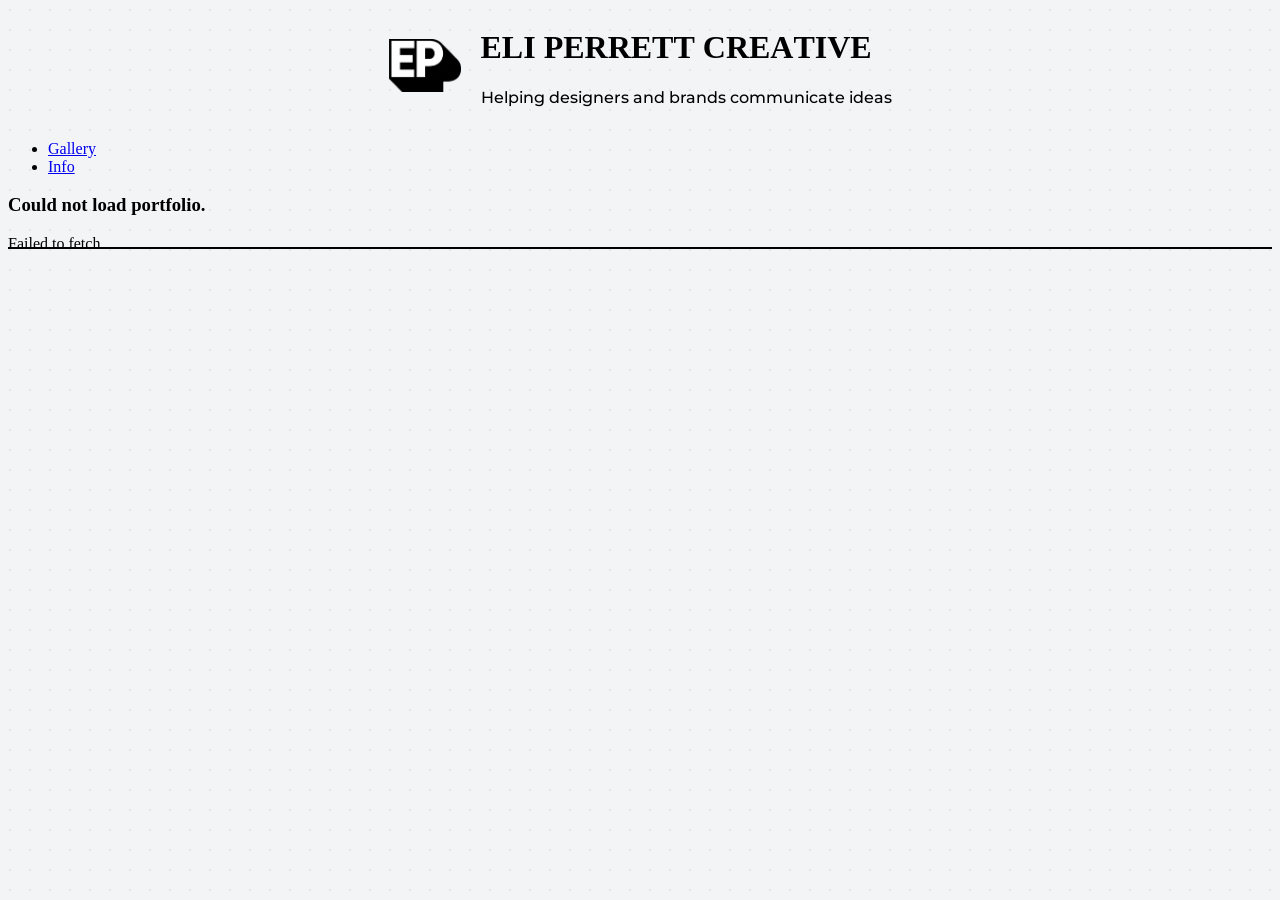
==== brand/index.html @ dff2d9a2 "Defer video loading and shorten the header sequence Videos ignore loading=lazy, so four portrait ite" ====
<!DOCTYPE html>
<html lang="en">
  <head>
    <meta charset="UTF-8" />
    <meta name="viewport" content="width=device-width, initial-scale=1.0" />
    <base href="/" />
    <title>Eli Perrett Creative | Brand Work</title>

    <!-- SEO & Metadata -->
    <meta name="description" content="Portfolio of Eli Perrett, a 3D visualization manager and creative technologist helping designers and brands communicate ideas." />
    <meta name="author" content="Eli Perrett" />
    <link rel="canonical" href="https://eliperrett.com/brand/" />

    <!-- Favicons -->
    <link rel="apple-touch-icon" sizes="180x180" href="assets/favicon/apple-touch-icon.png?v=20260717-logo">
    <link rel="icon" type="image/png" sizes="32x32" href="assets/favicon/favicon-32x32.png?v=20260717-logo">
    <link rel="icon" type="image/png" sizes="16x16" href="assets/favicon/favicon-16x16.png?v=20260717-logo">
    <link rel="shortcut icon" type="image/png" href="assets/favicon/favicon-32x32.png?v=20260717-logo">

    <!-- Open Graph / Facebook -->
    <meta property="og:type" content="website" />
    <meta property="og:url" content="https://eliperrett.com/brand/" />
    <meta property="og:title" content="Eli Perrett Creative" />
    <meta property="og:description" content="Portfolio of Eli Perrett, a 3D visualization manager and creative technologist helping designers and brands communicate ideas." />
    <meta property="og:image" content="https://eliperrett.com/link-preview.png?v=20260717-logo" />
    <meta property="og:image:width" content="2400" />
    <meta property="og:image:height" content="1260" />
    <meta property="og:image:alt" content="Eli Perrett Creative portfolio preview" />

    <!-- Twitter -->
    <meta property="twitter:card" content="summary_large_image" />
    <meta property="twitter:url" content="https://eliperrett.com/brand/" />
    <meta property="twitter:title" content="Eli Perrett Creative" />
    <meta property="twitter:description" content="Portfolio of Eli Perrett, a 3D visualization manager and creative technologist helping designers and brands communicate ideas." />
    <meta property="twitter:image" content="https://eliperrett.com/link-preview.png?v=20260717-logo" />
    <meta property="twitter:image:alt" content="Eli Perrett Creative portfolio preview" />
    
    <link rel="preconnect" href="https://fonts.googleapis.com">
    <link rel="preconnect" href="https://fonts.gstatic.com" crossorigin>
    <link href="https://fonts.googleapis.com/css2?family=Montserrat:wght@500;900&family=Roboto+Mono:wght@100..700&display=swap" rel="stylesheet">
    <script src="https://cdn.tailwindcss.com"></script>
    <script>
      tailwind.config = {
        theme: {
          extend: {
            fontFamily: {
              sans: ['Roboto Mono', 'monospace'],
              display: ['Montserrat', 'sans-serif'],
            },
            transitionDuration: {
              '700': '700ms',
            },
          },
        },
      }
    </script>
    <style>
      @keyframes fade-slide-up {
        from {
          opacity: 0;
          transform: translateY(20px);
        }
        to {
          opacity: 1;
          transform: translateY(0);
        }
      }
      .animate-letter-in {
        display: inline-block;
        opacity: 0;
        animation-name: fade-slide-up;
        animation-duration: 0.3s;
        animation-fill-mode: both;
        animation-timing-function: cubic-bezier(0.215, 0.61, 0.355, 1);
      }
      .animate-text-in {
        opacity: 0;
        animation-name: fade-slide-up;
        animation-duration: 0.3s;
        animation-fill-mode: both;
        animation-timing-function: cubic-bezier(0.215, 0.61, 0.355, 1);
      }
      @keyframes slide-in-from-left {
        from {
          opacity: 0;
          transform: translateX(-80px);
        }
        to {
          opacity: 1;
          transform: translateX(0);
        }
      }
      .animate-slide-in-left {
        opacity: 0;
        animation: slide-in-from-left 1.8s cubic-bezier(0.215, 0.61, 0.355, 1) forwards;
      }
      .header-lockup {
        display: flex;
        align-items: center;
        justify-content: center;
        gap: clamp(0.75rem, 2vw, 1.25rem);
      }
      .brand-logo {
        width: clamp(2.75rem, 6vw, 4.5rem);
        height: auto;
        flex: 0 0 auto;
        animation-delay: 60ms;
      }
      .header-text-lockup {
        display: inline-block;
      }
      .header-title {
        white-space: nowrap;
      }
      .header-tagline {
        display: block;
        width: 100%;
        font-family: 'Montserrat', sans-serif;
        font-size: clamp(0.65rem, 2.2vw, 1.02rem);
        font-weight: 500;
        line-height: 1.2;
        text-align: justify;
        text-align-last: justify;
        white-space: nowrap;
      }
      .masonry-item {
        opacity: 0;
        transform: translateY(30px) scale(0.95);
        transition: opacity 1s cubic-bezier(0.165, 0.84, 0.44, 1),
                    transform 0.4s ease-out;
        position: relative;
        background-color: #e5e7eb;
      }
      .masonry-item.is-visible {
        opacity: 1;
        transform: translateY(0) scale(1);
      }
      .item-content-wrapper {
        height: 100%;
        width: 100%;
        transition: transform 0.4s ease-out;
        will-change: transform;
        backface-visibility: hidden;
      }
      .video-item .item-content-wrapper {
        transition: none;
        transform: none;
        will-change: auto;
      }
      .video-item video {
        display: block;
        backface-visibility: hidden;
        transform: translateZ(0);
      }
      /* Hover effects only for non-touch devices, added via JS */
      .can-hover .masonry-item.is-visible:hover {
        z-index: 10;
      }
      .can-hover .masonry-item:not(.video-item):hover .item-content-wrapper {
        transform: scale(1.03);
      }
      .can-hover .group:hover .group-hover-overlay { opacity: 1; }
      .can-hover .group:hover .group-hover-title { opacity: 1; }
      body {
        background-color: #F3F4F6; /* Tailwind gray-100 */
        overflow-x: hidden;
        overflow-y: scroll;
      }
      body::before {
        content: '';
        position: fixed;
        inset: 0;
        background-image: radial-gradient(circle, rgba(0, 0, 0, 0.06) 1px, transparent 1px);
        background-size: 20px 20px;
        z-index: 0;
        pointer-events: none;
      }
      #root {
        position: relative;
        z-index: 1;
      }
      .nav-link::after {
        content: '';
        position: absolute;
        bottom: 4px; /* Position underline below text */
        left: 50%;
        transform: translateX(-50%);
        width: 0;
        height: 2px;
        background-color: black;
        transition: width 0.3s cubic-bezier(0.25, 0.46, 0.45, 0.94);
      }
      @media (min-width: 1024px) { /* lg breakpoint */
        .nav-link[aria-current="page"]::after,
        .can-hover .nav-link:hover::after {
          width: 100%;
        }
      }
      .hidden {
        display: none;
      }
      @keyframes fade-in {
        from { opacity: 0; }
        to { opacity: 1; }
      }
      .animate-fade-in { animation: fade-in 0.5s ease-out forwards; }
      .balanced-text {
        text-wrap: balance;
      }
      .pretty-text {
        text-wrap: pretty;
      }
      /* Flip Card Animation */
      .flip-container {
        perspective: 1000px;
      }
      .flipper {
        position: relative;
        transform-style: preserve-3d;
        transition: transform 0.6s cubic-bezier(0.25, 1, 0.5, 1);
      }
      .can-hover .flip-container:hover .flipper {
        transform: rotateY(180deg);
      }
      .front, .back {
        position: absolute;
        width: 100%;
        height: 100%;
        backface-visibility: hidden;
      }
      .back {
        transform: rotateY(180deg);
      }
      @keyframes auto-flip-once {
        0% { transform: rotateY(0deg); }
        40% { transform: rotateY(180deg); }
        60% { transform: rotateY(180deg); }
        100% { transform: rotateY(0deg); }
      }
      .animate-flip-once {
        animation: auto-flip-once 1.5s cubic-bezier(0.455, 0.03, 0.515, 0.955);
      }
      /* Fix for initial animation jitter on hover */
      #about-section a[target="_blank"],
      #back-to-top-container svg,
      #copy-icon-container {
        transform: translateZ(0);
        -webkit-transform: translateZ(0); /* For older Safari */
      }
      /* Respect a reduced-motion preference: render the finished state, skip the sequence */
      @media (prefers-reduced-motion: reduce) {
        .animate-letter-in,
        .animate-text-in,
        .animate-slide-in-left,
        .animate-fade-in,
        .animate-flip-once {
          animation: none !important;
          opacity: 1 !important;
          transform: none !important;
        }
        .masonry-item {
          opacity: 1 !important;
          transform: none !important;
          transition: none !important;
        }
        .item-content-wrapper,
        .flipper {
          transition: none !important;
        }
        html {
          scroll-behavior: auto !important;
        }
      }
      /* Mobile-specific modal navigation */
      @media (max-width: 1023px) {
        #modal-nav-container {
          position: fixed;
          bottom: 1.5rem;
          left: 50%;
          transform: translateX(-50%);
          margin-top: 0;
        }
      }
    </style>
    <script type="text/javascript">
    (function(c,l,a,r,i,t,y){
        c[a]=c[a]||function(){(c[a].q=c[a].q||[]).push(arguments)};
        t=l.createElement(r);t.async=1;t.src="https://www.clarity.ms/tag/"+i;
        y=l.getElementsByTagName(r)[0];y.parentNode.insertBefore(t,y);
    })(window, document, "clarity", "script", "u947d6qvgv");
</script>
</head>
  <body class="text-gray-700">
    <div id="root" class="container mx-auto px-4 sm:px-6 lg:px-8 py-8">
      <header class="flex flex-col md:flex-row md:justify-between md:items-center text-center md:text-left mb-12 sm:mb-16">
        <div class="flex flex-col items-center md:items-start">
          <div class="header-lockup">
            <img src="assets/eli-logo-20260717.png" alt="" class="brand-logo animate-text-in" aria-hidden="true">
            <div class="header-text-lockup">
              <div class="flex items-center justify-center md:justify-start mb-1">
              <h1 id="animated-header" class="header-title font-display text-2xl sm:text-3xl md:text-2xl lg:text-4xl font-black text-black">
                <span class="tracking-wider">
                  ELI
                </span>
                <span>&nbsp;</span>
                <span class="tracking-wider">
                  PERRETT
                </span>
                <span>&nbsp;</span>
                <span class="tracking-wider font-light text-gray-600">
                  CREATIVE
                </span>
              </h1>
              </div>
              <p
                class="header-tagline text-gray-600 animate-text-in"
                style="animation-delay: 380ms"
              >
                Helping designers and brands communicate ideas
              </p>
            </div>
          </div>
        </div>
        <nav class="mt-8 md:mt-0 md:mr-8 lg:mr-12">
          <ul class="flex items-center justify-center space-x-2 sm:space-x-4">
            <li>
              <a href="#" data-section="work-section" aria-current="page" class="nav-link relative font-sans text-lg tracking-wide transition-colors duration-200 px-4 py-2 rounded-lg bg-gray-800 text-white md:bg-transparent md:text-gray-800 md:hover:text-black md:px-3 md:py-2 md:rounded-none">
                Gallery
              </a>
            </li>
             <li>
              <a href="#" data-section="about-section" class="nav-link relative font-sans text-lg tracking-wide transition-colors duration-200 px-4 py-2 rounded-lg bg-gray-200 text-gray-700 md:bg-transparent md:text-gray-800 md:hover:text-black md:px-3 md:py-2 md:rounded-none">
                Info
              </a>
            </li>
          </ul>
        </nav>
      </header>

      <main>
        <section id="work-section" class="content-section animate-fade-in">
            <div id="loader" class="flex justify-center items-center py-24 text-center">
                <div>
                    <svg class="animate-spin mx-auto h-10 w-10 text-gray-500" xmlns="http://www.w3.org/2000/svg" fill="none" viewBox="0 0 24 24">
                        <circle class="opacity-25" cx="12" cy="12" r="10" stroke="currentColor" stroke-width="4"></circle>
                        <path class="opacity-75" fill="currentColor" d="M4 12a8 8 0 018-8V0C5.373 0 0 5.373 0 12h4zm2 5.291A7.962 7.962 0 014 12H0c0 3.042 1.135 5.824 3 7.938l3-2.647z"></path>
                    </svg>
                    <p class="mt-4 text-lg text-gray-600">Loading portfolio...</p>
                </div>
            </div>
            <div id="portfolio-grid" class="hidden grid grid-cols-2 md:grid-cols-3 lg:grid-cols-4 gap-4 sm:gap-6">
                <!-- Renders will be dynamically inserted here via JS into column divs -->
            </div>
             <div id="back-to-top-container" class="hidden text-center my-16 sm:my-24">
                <a href="#root" class="group inline-flex flex-col items-center text-sm font-medium uppercase text-gray-500 tracking-[0.4em] hover:text-gray-800 transition-colors duration-300">
                    <svg xmlns="http://www.w3.org/2000/svg" class="h-8 w-8 mb-4 text-gray-400 group-hover:text-gray-600 transition-colors duration-300 transform group-hover:-translate-y-1" fill="none" viewBox="0 0 24 24" stroke="currentColor" stroke-width="1.5">
                        <path stroke-linecap="round" stroke-linejoin="round" d="M12 19.5v-15m0 0l-6.75 6.75M12 4.5l6.75 6.75" />
                    </svg>
                    Back to Top
                </a>
            </div>
        </section>

        <section id="about-section" class="content-section hidden py-16 sm:py-24 animate-fade-in">
            <div class="max-w-7xl mx-auto">
                <div class="flex flex-col md:flex-row items-center gap-12 lg:gap-16">
                    <!-- Left Column: Image -->
                    <div class="flex-shrink-0 w-full md:w-auto">
                        <div class="flip-container w-80 h-80 sm:w-96 sm:h-96 md:w-[448px] md:h-[448px] mx-auto md:mx-0">
                            <div class="flipper w-full h-full">
                                <div class="front w-full h-full">
                                    <img src="https://raw.githubusercontent.com/eperrett11/Media/main/media/Eli_Headshot1.png" alt="Eli Perrett Headshot" class="w-full h-full object-contain">
                                </div>
                                <div class="back w-full h-full">
                                    <img src="https://raw.githubusercontent.com/eperrett11/Media/main/media/Eli_Headshot2.png" alt="Eli Perrett Headshot (alternate)" class="w-full h-full object-contain">
                                </div>
                            </div>
                        </div>
                    </div>
        
                    <!-- Right Column: Text -->
                    <div class="text-center md:text-left md:max-w-2xl">
                        <h2 class="text-3xl sm:text-4xl font-bold text-gray-900 mb-6 tracking-tight">
                            Hi, I'm Eli
                        </h2>
                        <p class="text-lg text-gray-600 mb-6 leading-relaxed pretty-text">
                            I’m a 3D Visualization Manager and creative technologist who enjoys finding new ways to bring designs to life through rendering, animation, interactive experiences, and generative&nbsp;AI.
                        </p>
                        <p class="text-lg text-gray-600 mb-6 leading-relaxed pretty-text">
                            Over the years, I’ve worked on a wide mix of projects, including large urban developments, real estate marketing campaigns, brand activations, resort masterplans, bespoke interiors, product visualization, and the occasional favor for a&nbsp;friend.
                        </p>
                        <p class="text-lg text-gray-600 mb-6 leading-relaxed pretty-text">
                            When I’m not at my desk, I’m usually outside skiing, cycling, surfing, or looking for the next&nbsp;adventure.
                        </p>
                    </div>
                </div>
                
                <div class="mt-24 sm:mt-32 text-center">
                    <h2 class="text-3xl sm:text-4xl font-bold text-gray-900 mb-4 tracking-tight">
                        Thanks for stopping by
                    </h2>
                    <p class="text-lg text-gray-600 mb-8 max-w-2xl mx-auto balanced-text">
                        Have a project in mind or just want to say hello?
                    </p>
                    <div class="mt-4">
                        <button id="copy-email-btn" class="group relative inline-flex items-center gap-x-3 bg-transparent text-gray-900 font-bold py-3 px-8 rounded-xl border-2 border-gray-900 hover:bg-gray-900 hover:text-white focus:outline-none transition-all duration-300 text-lg">
                            <span id="email-text" class="font-sans">eperrett11@gmail.com</span>
                            <span id="copy-icon-container" class="transition-transform duration-300 group-hover:rotate-[-12deg]">
                                <svg xmlns="http://www.w3.org/2000/svg" class="h-6 w-6" viewBox="0 0 256 256" fill="currentColor">
                                    <path d="M216,32H88a8,8,0,0,0-8,8V80H40a8,8,0,0,0-8,8V216a8,8,0,0,0,8,8H168a8,8,0,0,0,8,8V176h40a8,8,0,0,0,8-8V40A8,8,0,0,0,216,32ZM160,208H48V96H160Zm48-48H176V88a8,8,0,0,0-8-8H96V48H208Z"></path>
                                </svg>
                            </span>
                            <span id="check-icon-container" class="hidden">
                                <svg xmlns="http://www.w3.org/2000/svg" class="h-6 w-6 text-green-400" viewBox="0 0 256 256" fill="currentColor">
                                    <path d="M229.66,77.66l-128,128a8,8,0,0,1-11.32,0l-56-56a8,8,0,0,1,11.32-11.32L96,188.69,218.34,66.34a8,8,0,0,1,11.32,11.32Z"></path>
                                </svg>
                            </span>
                        </button>
                    </div>

                    <div class="flex justify-center items-center space-x-6 mt-8">
                        <a href="https://www.linkedin.com/in/eli-perrett" target="_blank" rel="noopener noreferrer" class="text-gray-500 hover:text-gray-900 transform hover:scale-110 transition-all duration-300" aria-label="LinkedIn Profile">
                           <svg xmlns="http://www.w3.org/2000/svg" class="h-8 w-8" viewBox="0 0 24 24" fill="currentColor">
                               <path d="M19 0h-14c-2.761 0-5 2.239-5 5v14c0 2.761 2.239 5 5 5h14c2.762 0 5-2.239 5-5v-14c0-2.761-2.238-5-5-5zm-11 19h-3v-11h3v11zm-1.5-12.268c-.966 0-1.75-.79-1.75-1.764s.784-1.764 1.75-1.764 1.75.79 1.75 1.764-.783 1.764-1.75 1.764zm13.5 12.268h-3v-5.604c0-3.368-4-3.113-4 0v5.604h-3v-11h3v1.765c1.396-2.586 7-2.777 7 2.476v6.759z"/>
                           </svg>
                        </a>
                        <a href="https://www.instagram.com/eperrett" target="_blank" rel="noopener noreferrer" class="text-gray-500 hover:text-gray-900 transform hover:scale-110 transition-all duration-300" aria-label="Instagram Profile">
                           <svg xmlns="http://www.w3.org/2000/svg" class="h-8 w-8" viewBox="0 0 24 24" fill="currentColor">
                               <path d="M12 2.163c3.204 0 3.584.012 4.85.07 3.252.148 4.771 1.691 4.919 4.919.058 1.265.069 1.645.069 4.849 0 3.205-.012 3.584-.069 4.849-.149 3.225-1.664 4.771-4.919 4.919-1.266.058-1.644.07-4.85.07-3.204 0-3.584-.012-4.849-.07-3.26-.149-4.771-1.699-4.919-4.92-.058-1.265-.07-1.644-.07-4.849 0 3.204.013-3.583.07-4.849.149-3.227 1.664-4.771 4.919-4.919 1.266-.057 1.645-.069 4.849-.069zm0-2.163c-3.259 0-3.667.014-4.947.072-4.358.2-6.78 2.618-6.98 6.98-.059 1.281-.073 1.689-.073 4.948 0 3.259.014 3.668.072 4.948.2 4.358 2.618 6.78 6.98 6.98 1.281.058 1.689.072 4.948.072 3.259 0 3.668-.014 4.948-.072 4.354-.2 6.782-2.618 6.979-6.98.059-1.28.073-1.689.073-4.948 0-3.259-.014-3.667-.072-4.947-.196-4.354-2.617-6.78-6.979-6.98-1.281-.059-1.69-.073-4.949-.073zm0 5.838c-3.403 0-6.162 2.759-6.162 6.162s2.759 6.162 6.162 6.162 6.162-2.759 6.162-6.162-2.759-6.162-6.162-6.162zm0 10.162c-2.209 0-4-1.79-4-4s1.791-4 4-4 4 1.79 4 4-1.791 4-4 4zm6.406-11.845c-.796 0-1.441.645-1.441 1.44s.645 1.44 1.441 1.44 1.441-.645 1.441-1.44-.645-1.44-1.441-1.44z"/>
                            </svg>
                        </a>
                    </div>

                </div>
            </div>
        </section>

      </main>

    </div>

    <div id="modal" class="hidden fixed inset-0 bg-black lg:bg-opacity-90 flex flex-col items-center justify-center z-50 p-4" role="dialog" aria-modal="true" aria-label="Media viewer">
        <div id="modal-content" class="flex flex-col items-center w-fit max-w-[80vw]">
            <!-- Image will be inserted here -->
        </div>

        <div id="modal-nav-container" class="flex items-center justify-center mt-4 space-x-8">
            <button id="modal-prev" class="text-white bg-black bg-opacity-30 rounded-full p-2 hover:bg-opacity-50 transition-all z-20" aria-label="Previous media">
                 <svg xmlns="http://www.w3.org/2000/svg" class="h-8 w-8" fill="none" viewBox="0 0 24 24" stroke="currentColor" stroke-width="2">
                    <path stroke-linecap="round" stroke-linejoin="round" d="M15 19l-7-7 7-7"></path>
                </svg>
            </button>
            <button id="modal-next" class="text-white bg-black bg-opacity-30 rounded-full p-2 hover:bg-opacity-50 transition-all z-20" aria-label="Next media">
                <svg xmlns="http://www.w3.org/2000/svg" class="h-8 w-8" fill="none" viewBox="0 0 24 24" stroke="currentColor" stroke-width="2">
                    <path stroke-linecap="round" stroke-linejoin="round" d="M9 5l7 7-7 7"></path>
                </svg>
            </button>
        </div>
      
        <button id="modal-close" class="absolute top-4 sm:top-6 right-4 sm:right-6 text-white bg-black bg-opacity-30 rounded-full p-2 hover:bg-opacity-50 transition-colors z-20" aria-label="Close">
            <svg xmlns="http://www.w3.org/2000/svg" class="h-6 w-6" fill="none" viewBox="0 0 24 24" stroke="currentColor" stroke-width="2">
                <path stroke-linecap="round" stroke-linejoin="round" d="M6 18L18 6M6 6l12 12"></path>
            </svg>
        </button>
    </div>

    <script>
      document.addEventListener('DOMContentLoaded', () => {
        // --- Portfolio Specific --- (Variables needed by other functions)
        let portfolioItems = [];
        let currentModalIndex = -1;
        let savedScrollY = 0;
        const isTouchDevice = 'ontouchstart' in window || navigator.maxTouchPoints > 0;
        if (!isTouchDevice) {
            document.body.classList.add('can-hover');
        }

        // --- EDIT DESCRIPTIONS HERE ---
        const PORTFOLIO_DESCRIPTIONS = {
          'render-1': 'This is a description for Render 1. You can add details about the software used, the concept, etc.',
          'project-x-view-2': 'A detailed look at the second view of Project X, focusing on material and lighting.',
        };
        
        let mediaFetched = false;

        // --- Back to Top Button ---
        const backToTopContainer = document.getElementById('back-to-top-container');
        let handleScroll = () => {}; // Declare here to be available for nav handler
        if (backToTopContainer) {
            const backToTopBtn = backToTopContainer.querySelector('a');

            handleScroll = () => {
                const workSection = document.getElementById('work-section');
                const isWorkVisible = workSection && !workSection.classList.contains('hidden');
                const hasScrolledEnough = window.scrollY > window.innerHeight * 0.75;
                const hasContent = portfolioItems && portfolioItems.length > 0;

                if (isWorkVisible && hasScrolledEnough && hasContent) {
                    backToTopContainer.classList.remove('hidden');
                    backToTopContainer.classList.add('animate-fade-in');
                } else {
                    backToTopContainer.classList.add('hidden');
                    backToTopContainer.classList.remove('animate-fade-in');
                }
            };
            
            window.addEventListener('scroll', handleScroll, { passive: true });

            backToTopBtn.addEventListener('click', (e) => {
                e.preventDefault();
                window.scrollTo({ top: 0, behavior: 'smooth' });
            });
        }
        
        // --- Navigation ---
        const navLinks = document.querySelectorAll('nav a');
        const contentSections = document.querySelectorAll('.content-section');

        navLinks.forEach(link => {
            link.addEventListener('click', (e) => {
                e.preventDefault();
                const clickedLink = e.currentTarget;
                const targetId = clickedLink.dataset.section;

                if (clickedLink.getAttribute('aria-current') === 'page') {
                    return;
                }

                navLinks.forEach(navLink => {
                    navLink.removeAttribute('aria-current');
                    navLink.classList.remove('bg-gray-800', 'text-white');
                    navLink.classList.add('bg-gray-200', 'text-gray-700');
                });
                clickedLink.setAttribute('aria-current', 'page');
                clickedLink.classList.remove('bg-gray-200', 'text-gray-700');
                clickedLink.classList.add('bg-gray-800', 'text-white');
                
                contentSections.forEach(section => {
                    if (section.id === targetId) {
                        section.classList.remove('hidden');
                    } else {
                        section.classList.add('hidden');
                    }
                });
                
                if (targetId === 'about-section') {
                    const flipper = document.querySelector('#about-section .flipper');
                    if (flipper) {
                        flipper.classList.remove('animate-flip-once');
                        setTimeout(() => {
                            flipper.classList.add('animate-flip-once');
                            flipper.addEventListener('animationend', () => {
                                flipper.classList.remove('animate-flip-once');
                            }, { once: true });
                        }, 50);
                    }
                }
                
                window.scrollTo({ top: 0, behavior: 'smooth' });
                setTimeout(handleScroll, 50);
            });
        });

        const GITHUB_MEDIA_API_URL = 'https://api.github.com/repos/eperrett11/Media/contents/media';
        const GITHUB_VIDEOS_API_URL = 'https://api.github.com/repos/eperrett11/Media/contents/videos';
        const PORTFOLIO_ORDER_URL = 'portfolio-order.json';
        const isCamperMedia = (item) => /(?:adventurer|scout)[\s_-]*camper/i.test(`${item.originalName || ''} ${item.title || ''}`);
        const isPortraitCamperMedia = (item) => isCamperMedia(item) && !/cinemagraph/i.test(`${item.originalName || ''} ${item.title || ''}`);
        const normalizePortfolioPath = (path) => (path || '').replace(/^\/+/, '').replace(/\\/g, '/');
        const formatPortfolioTitle = (rawBaseName) => rawBaseName
            .replace(/^\d+[a-zA-Z]?-/i, '')
            .replace(/^AI[_\s-]*Vignette[_\s-]*/i, '')
            .replace(/[-_]/g, ' ')
            .trim()
            .replace(/\b\w/g, l => l.toUpperCase());
        let portfolioManifest = {
            featured: [],
            hidden: [],
            metadata: {},
            shuffleSeed: 'default',
            audiences: {}
        };

        const getRequestedPortfolioAudience = () => {
            const params = new URLSearchParams(window.location.search);
            const pathAudience = normalizePortfolioPath(window.location.pathname)
                .split('/')
                .filter(Boolean)[0] || '';
            return normalizePortfolioPath(
                params.get('version') ||
                params.get('audience') ||
                params.get('view') ||
                pathAudience ||
                ''
            ).toLowerCase();
        };

        const cleanAudienceUrl = () => {
            const audience = getRequestedPortfolioAudience();
            if ((audience === 'brand' || audience === 'studio') && window.location.pathname === '/') {
                window.history.replaceState({}, '', `/${audience}/`);
            }
        };
        cleanAudienceUrl();

        const normalizePortfolioManifest = (manifest) => {
            const normalized = {
                featured: [],
                hidden: [],
                metadata: {},
                shuffleSeed: String(manifest?.shuffleSeed || 'default'),
                audiences: {}
            };

            if (Array.isArray(manifest?.featured)) {
                normalized.featured = manifest.featured.map(normalizePortfolioPath);
            }

            if (manifest?.audiences && typeof manifest.audiences === 'object') {
                Object.entries(manifest.audiences).forEach(([audienceKey, audience]) => {
                    const key = normalizePortfolioPath(audienceKey).toLowerCase();
                    normalized.audiences[key] = {
                        label: audience?.label || key,
                        featured: Array.isArray(audience?.featured)
                            ? audience.featured.map(normalizePortfolioPath)
                            : [],
                        hidden: Array.isArray(audience?.hidden)
                            ? audience.hidden.map(normalizePortfolioPath)
                            : [],
                        shuffleSeed: String(audience?.shuffleSeed || normalized.shuffleSeed)
                    };
                });
            }

            if (Array.isArray(manifest?.hidden)) {
                normalized.hidden = manifest.hidden.map(normalizePortfolioPath);
            }

            if (manifest?.metadata && typeof manifest.metadata === 'object') {
                Object.entries(manifest.metadata).forEach(([file, metadata]) => {
                    normalized.metadata[normalizePortfolioPath(file)] = metadata || {};
                });
            }

            if (Array.isArray(manifest?.items)) {
                manifest.items.forEach(entry => {
                    const file = normalizePortfolioPath(entry.file);
                    normalized.metadata[file] = {
                        ...normalized.metadata[file],
                        aspectRatio: entry.aspectRatio,
                        title: entry.title,
                        description: entry.description
                    };
                    if (entry.hidden === true && !normalized.hidden.includes(file)) {
                        normalized.hidden.push(file);
                    }
                });
            }

            const requestedAudience = getRequestedPortfolioAudience();
            const audiencePreset = normalized.audiences[requestedAudience];
            if (audiencePreset) {
                normalized.activeAudience = requestedAudience;
                normalized.activeAudienceLabel = audiencePreset.label;
                normalized.featured = audiencePreset.featured;
                normalized.hidden = [...new Set([...normalized.hidden, ...audiencePreset.hidden])];
                normalized.shuffleSeed = audiencePreset.shuffleSeed;
            }

            return normalized;
        };

        const fetchPortfolioOrder = async () => {
            try {
                const response = await fetch(`${PORTFOLIO_ORDER_URL}?v=${Date.now()}`, { cache: 'no-store' });
                if (!response.ok) return normalizePortfolioManifest({});
                const manifest = await response.json();
                return normalizePortfolioManifest(manifest);
            } catch (error) {
                console.warn('Could not load portfolio order manifest:', error);
                return normalizePortfolioManifest({});
            }
        };

        const applyPortfolioOrder = (item, mediaPath) => {
            item.mediaPath = normalizePortfolioPath(mediaPath);
            const metadata = portfolioManifest.metadata[item.mediaPath] || {};

            item.aspectRatio = Number(metadata.aspectRatio);
            item.hidden = portfolioManifest.hidden.includes(item.mediaPath);
            if (metadata.title) item.title = metadata.title;
            if (Object.prototype.hasOwnProperty.call(metadata, 'description')) {
                item.description = metadata.description;
            }
            return item;
        };

        const hashString = (value) => {
            let hash = 2166136261;
            for (let i = 0; i < value.length; i += 1) {
                hash ^= value.charCodeAt(i);
                hash = Math.imul(hash, 16777619);
            }
            return hash >>> 0;
        };

        const getPortfolioDisplayItems = (items) => {
            const visibleItems = items.filter(item => !item.hidden);
            const byPath = new Map(visibleItems.map(item => [item.mediaPath, item]));
            const featuredItems = portfolioManifest.featured
                .map(path => byPath.get(path))
                .filter(Boolean);
            const featuredPaths = new Set(featuredItems.map(item => item.mediaPath));
            const shuffledItems = visibleItems
                .filter(item => !featuredPaths.has(item.mediaPath))
                .sort((a, b) => {
                    const hashA = hashString(`${portfolioManifest.shuffleSeed}:${a.mediaPath}`);
                    const hashB = hashString(`${portfolioManifest.shuffleSeed}:${b.mediaPath}`);
                    return hashA - hashB || a.mediaPath.localeCompare(b.mediaPath);
                });

            return [...featuredItems, ...shuffledItems];
        };

        const estimateItemHeight = (item) => {
            const itemGap = window.matchMedia('(min-width: 640px)').matches ? 0.09 : 0.06;
            if (isPortraitCamperMedia(item)) return 16 / 9;
            const mediaHeight = item.aspectRatio ? 1 / item.aspectRatio : 1;
            return mediaHeight + itemGap;
        };

        const grid = document.getElementById('portfolio-grid');
        const modal = document.getElementById('modal');
        const modalContent = document.getElementById('modal-content');
        const modalCloseBtn = document.getElementById('modal-close');
        const modalNextBtn = document.getElementById('modal-next');
        const modalPrevBtn = document.getElementById('modal-prev');

        // Video elements ignore loading="lazy", so they would otherwise fetch on render
        // no matter where they sit on the page. Hold the source back until the item is
        // close to the viewport, then attach it at its intended preload level.
        let videoLoadObserver = null;
        const resetVideoLoadObserver = () => {
            if (videoLoadObserver) videoLoadObserver.disconnect();
            videoLoadObserver = new IntersectionObserver((entries, observer) => {
                entries.forEach(entry => {
                    if (!entry.isIntersecting) return;
                    const video = entry.target;
                    if (video.dataset.src) {
                        video.preload = video.dataset.readyPreload || 'metadata';
                        video.src = video.dataset.src;
                        delete video.dataset.src;
                    }
                    observer.unobserve(video);
                });
            }, { rootMargin: '400px 0px' });
        };
        resetVideoLoadObserver();

        // --- Core Functions ---
        const fetchAllMedia = async () => {
            if (mediaFetched) return;
            mediaFetched = true;
            try {
                const [mediaResponse, videosResponse, manifest] = await Promise.all([
                    fetch(GITHUB_MEDIA_API_URL),
                    fetch(GITHUB_VIDEOS_API_URL),
                    fetchPortfolioOrder()
                ]);
                portfolioManifest = manifest;

                if (!mediaResponse.ok || !videosResponse.ok) {
                    throw new Error(`Failed to fetch media from GitHub. Status: ${mediaResponse.status}, ${videosResponse.status}`);
                }
                
                const allMediaFiles = await mediaResponse.json();
                const allVideoRepoFiles = await videosResponse.json();

                // --- Process Images ---
                const imageExtensions = ['.jpg', '.jpeg', '.png', '.gif', '.webp'];
                const ignoredFiles = ['eli-bike-logo.png', 'Eli_Headshot1.png', 'Eli_Headshot2.png'];

                const imageFiles = allMediaFiles.filter(file => {
                    if (file.type !== 'file' || !file.download_url || ignoredFiles.includes(file.name)) {
                        return false;
                    }
                    const extension = file.name.substring(file.name.lastIndexOf('.')).toLowerCase();
                    return imageExtensions.includes(extension);
                });
                
                const images = imageFiles.map((file) => {
                    const rawBaseName = file.name.substring(0, file.name.lastIndexOf('.'));
                    const title = formatPortfolioTitle(rawBaseName);
                    const key = rawBaseName.replace(/[\s_-]/g, '-').toLowerCase();

                    return applyPortfolioOrder({
                        type: 'image',
                        imageUrl: file.download_url,
                        title: title,
                        originalName: file.name,
                        description: PORTFOLIO_DESCRIPTIONS[key] || ''
                    }, `media/${file.name}`);
                });

                // --- Process Videos ---
                const posterMap = new Map();
                allVideoRepoFiles
                    .filter(file => imageExtensions.includes(file.name.substring(file.name.lastIndexOf('.')).toLowerCase()))
                    .forEach(file => {
                        const key = file.name
                            .substring(0, file.name.lastIndexOf('.'))
                            .replace(/\s*-\s*(?:frame at|poster-square).*$/i, '');
                        if (!posterMap.has(key)) {
                            posterMap.set(key, file.download_url);
                        }
                    });
                
                const videoFiles = allVideoRepoFiles.filter(file => file.name.toLowerCase().endsWith('.mp4'));

                const videos = videoFiles.map(file => {
                    const rawBaseName = file.name.substring(0, file.name.lastIndexOf('.'));
                    const title = formatPortfolioTitle(rawBaseName.replace(/_Portrait$/i, ''));
                    const key = rawBaseName.replace(/[\s_-]/g, '-').toLowerCase();

                    return applyPortfolioOrder({
                        type: 'video',
                        videoUrl: file.download_url,
                        posterUrl: posterMap.get(rawBaseName) || '',
                        title: title,
                        originalName: file.name,
                        description: PORTFOLIO_DESCRIPTIONS[key] || ''
                    }, `videos/${file.name}`);
                });

                portfolioItems = getPortfolioDisplayItems([...images, ...videos]);
                
                if (portfolioItems.length === 0) {
                   document.getElementById('loader').classList.add('hidden');
                   grid.innerHTML = `<div class="text-center text-gray-500 bg-white p-8 rounded-lg shadow-sm col-span-full"><h3 class="text-xl font-semibold mb-2 text-gray-800">Your portfolio is empty.</h3><p>Upload media to your GitHub repository.</p></div>`;
                   grid.classList.remove('hidden');
                   return;
                }

                portfolioItems.forEach((item, index) => {
                    item.id = index;
                });
                
                renderGrid(portfolioItems);
                handleScroll();

            } catch (error) {
                console.error("Error fetching portfolio:", error);
                document.getElementById('loader').classList.add('hidden');
                grid.innerHTML = `<div class="text-center text-red-500 bg-red-100 p-8 rounded-lg shadow-sm col-span-full"><h3 class="text-xl font-semibold mb-2 text-red-800">Could not load portfolio.</h3><p>${error.message}</p></div>`;
                grid.classList.remove('hidden');
            }
        };

        const createGridItem = (itemData) => {
            const item = document.createElement('div');
            const baseItemClasses = 'masonry-item relative overflow-hidden rounded-lg cursor-pointer shadow-lg w-full [break-inside:avoid]';
            item.className = `${baseItemClasses} group`;
            if (itemData.type === 'video') {
                item.classList.add('video-item');
            }
            item.onclick = () => openModal(itemData.id);
            if (isPortraitCamperMedia(itemData)) {
                item.style.setProperty('aspect-ratio', '9 / 16', 'important');
            }

            const isPortraitCamper = isPortraitCamperMedia(itemData);
            const contentWrapper = document.createElement('div');
            contentWrapper.className = isPortraitCamper && itemData.type === 'video'
                ? 'item-content-wrapper relative bg-gray-200'
                : 'item-content-wrapper';

            if (itemData.type === 'video') {
                const video = document.createElement('video');
                video.poster = isPortraitCamper ? '' : itemData.posterUrl;
                video.muted = true;
                video.loop = true;
                video.playsInline = true;
                video.className = isPortraitCamper
                    ? 'absolute inset-0 w-full h-full object-cover'
                    : 'w-full h-full object-cover';
                // Deferred: nothing downloads until videoLoadObserver attaches the source.
                // Portrait camper items still resolve to 'auto' so their first frame paints
                // (they have no usable poster), just not while they are off-screen.
                video.preload = 'none';
                video.dataset.src = itemData.videoUrl;
                video.dataset.readyPreload = isPortraitCamper ? 'auto' : 'metadata';
                videoLoadObserver.observe(video);

                if (itemData.posterUrl && !isPortraitCamper) {
                    const posterProbe = new Image();
                    posterProbe.onload = () => {
                        if (!item.style.aspectRatio) {
                            item.style.aspectRatio = `${posterProbe.naturalWidth} / ${posterProbe.naturalHeight}`;
                        }
                    };
                    posterProbe.src = itemData.posterUrl;
                }

                video.addEventListener('loadedmetadata', () => {
                    itemData.aspectRatio = video.videoWidth / video.videoHeight;
                    if (isPortraitCamper) {
                        item.style.setProperty('aspect-ratio', '9 / 16', 'important');
                    } else {
                        item.style.aspectRatio = `${video.videoWidth} / ${video.videoHeight}`;
                    }
                }, { once: true });
                
                if (!isTouchDevice) {
                    item.addEventListener('mouseenter', () => video.play().catch(() => {}));
                    item.addEventListener('mouseleave', () => {
                        video.pause();
                    });
                }
                contentWrapper.appendChild(video);
            } else { // 'image'
                const img = document.createElement('img');
                img.src = itemData.imageUrl;
                img.alt = itemData.title;
                img.loading = 'lazy';
                img.className = 'w-full h-full object-cover';

                img.addEventListener('load', () => {
                    itemData.aspectRatio = img.naturalWidth / img.naturalHeight;
                    if (!item.style.aspectRatio) {
                        item.style.aspectRatio = `${img.naturalWidth} / ${img.naturalHeight}`;
                    }
                }, { once: true });
                contentWrapper.appendChild(img);
            }

            item.appendChild(contentWrapper);

            const titleOverlay = document.createElement('div');
            titleOverlay.className = 'absolute inset-0 bg-gradient-to-t from-black/75 to-transparent opacity-0 group-hover-overlay transition-opacity duration-300 pointer-events-none z-10';
            item.appendChild(titleOverlay);

            const title = document.createElement('h3');
            title.textContent = itemData.title;
            title.className = 'absolute bottom-0 left-0 p-4 text-white font-semibold text-lg opacity-0 group-hover-title transition-opacity duration-500 delay-100 pointer-events-none z-10';
            item.appendChild(title);

            return item;
        };

        const renderGrid = (items) => {
            const grid = document.getElementById('portfolio-grid');
            const loader = document.getElementById('loader');
            grid.innerHTML = '';
            // Drop observations on the items we just discarded before building new ones.
            resetVideoLoadObserver();

            const getColumnCount = () => {
                if (window.matchMedia('(min-width: 1024px)').matches) return 4;
                if (window.matchMedia('(min-width: 768px)').matches) return 3;
                return 2;
            };
            const numColumns = getColumnCount();

            const columns = Array.from({ length: numColumns }, () => {
                const col = document.createElement('div');
                col.className = 'flex flex-col gap-4 sm:gap-6';
                return col;
            });

            const columnHeights = Array.from({ length: numColumns }, () => 0);
            const visibleItems = items.filter(item => !item.hidden);

            visibleItems.forEach((item) => {
                const colIndex = columnHeights
                    .map((height, index) => ({ height, index }))
                    .sort((a, b) => a.height - b.height || a.index - b.index)[0].index;

                columns[colIndex].appendChild(createGridItem(item));
                columnHeights[colIndex] += estimateItemHeight(item);
            });
            
            columns.forEach(col => grid.appendChild(col));

            loader.classList.add('hidden');
            grid.classList.remove('hidden');

            const fadeInObserver = new IntersectionObserver((entries, observer) => {
                entries.forEach(entry => {
                    if (entry.isIntersecting) {
                        entry.target.classList.add('is-visible');
                        observer.unobserve(entry.target);
                    }
                });
            }, { threshold: 0.1 });

            document.querySelectorAll('.masonry-item').forEach(item => {
                fadeInObserver.observe(item);
            });
        };

        const openModal = (index) => {
            if (index < 0 || index >= portfolioItems.length) return;
            
            currentModalIndex = index;
            const item = portfolioItems[currentModalIndex];
            
            let mediaHTML = '';
            if (item.type === 'video') {
                mediaHTML = `<video key="${item.id}" src="${item.videoUrl}" poster="${item.posterUrl}" class="block w-auto h-auto max-w-[80vw] max-h-[70vh] object-contain rounded-lg shadow-2xl" autoplay muted controls loop playsinline></video>`;
            } else {
                mediaHTML = `<img key="${item.id}" src="${item.imageUrl}" alt="${item.title}" class="block w-auto h-auto max-w-[80vw] max-h-[70vh] object-contain rounded-lg shadow-2xl">`;
            }

            let textContainerHTML = '<div class="w-full mt-4 px-2 text-center">';
            textContainerHTML += `<h3 class="text-white font-light text-base sm:text-lg opacity-90">${item.title}</h3>`;
            if (item.description) {
                textContainerHTML += `<p class="mt-1 text-gray-300 text-sm max-w-lg mx-auto balanced-text">${item.description}</p>`;
            }
            textContainerHTML += '</div>';
            
            modalContent.innerHTML = mediaHTML + textContainerHTML;
            modal.classList.remove('hidden');
            modal.classList.add('animate-fade-in');
            
            if (isTouchDevice) {
                savedScrollY = window.scrollY;
                document.body.style.position = 'fixed';
                document.body.style.top = `-${savedScrollY}px`;
                document.body.style.width = '100%';
            } else {
                document.body.style.overflow = 'hidden';
            }

            window.addEventListener('keydown', handleKeyDown);
        };

        const closeModal = () => {
            modal.classList.add('hidden');
            modal.classList.remove('animate-fade-in');
            modalContent.innerHTML = '';
            
            if (isTouchDevice) {
                document.body.style.position = '';
                document.body.style.top = '';
                document.body.style.width = '';
                window.scrollTo(0, savedScrollY);
            } else {
                document.body.style.overflow = '';
            }

            window.removeEventListener('keydown', handleKeyDown);
        };
        
        const showNext = () => openModal((currentModalIndex + 1) % portfolioItems.length);
        const showPrevious = () => openModal((currentModalIndex - 1 + portfolioItems.length) % portfolioItems.length);

        // --- Event Handlers & Setup ---
        const handleKeyDown = (e) => {
            if (e.key === 'Escape') closeModal();
            if (e.key === 'ArrowRight') showNext();
            if (e.key === 'ArrowLeft') showPrevious();
        };

        const setupHeaderAnimations = () => {
          const header = document.getElementById('animated-header');
          const textNodes = Array.from(header.children).map(child => child.textContent.trim());
          header.innerHTML = '';
          let totalDelay = 100;
          const letterDelay = 14;

          textNodes.forEach((text, textIndex) => {
            const spanContainer = document.createElement('span');
            if (textIndex === 0 || textIndex === 2) spanContainer.className = 'tracking-wider';
            if (textIndex === 4) spanContainer.className = 'tracking-wider font-light text-gray-600';
            
            text.split('').forEach((char) => {
              const charSpan = document.createElement('span');
              charSpan.className = 'animate-letter-in';
              charSpan.textContent = char;
              charSpan.style.animationDelay = `${totalDelay}ms`;
              spanContainer.appendChild(charSpan);
              totalDelay += letterDelay;
            });

            if (text === '&nbsp;') {
               const spaceSpan = document.createElement('span');
               spaceSpan.innerHTML = '&nbsp;';
               header.appendChild(spaceSpan);
            } else {
               header.appendChild(spanContainer);
            }

            if (textIndex % 2 === 0 && textIndex < textNodes.length -1) {
                const spaceSpan = document.createElement('span');
                spaceSpan.innerHTML = '&nbsp;';
                spaceSpan.className = 'animate-letter-in';
                spaceSpan.style.animationDelay = `${totalDelay}ms`;
                header.appendChild(spaceSpan);
                totalDelay += letterDelay;
            }
          });
        };

        // --- Initialisation ---
        setupHeaderAnimations();

        modalCloseBtn.addEventListener('click', closeModal);
        modalNextBtn.addEventListener('click', showNext);
        modalPrevBtn.addEventListener('click', showPrevious);
        modal.addEventListener('click', (e) => {
            if (e.target === modal) closeModal();
        });

        // --- Copy Email Button ---
        const copyEmailBtn = document.getElementById('copy-email-btn');
        if (copyEmailBtn) {
            const emailTextSpan = document.getElementById('email-text');
            const copyIconContainer = document.getElementById('copy-icon-container');
            const checkIconContainer = document.getElementById('check-icon-container');
            const originalButtonText = emailTextSpan.textContent;

            copyEmailBtn.addEventListener('click', () => {
                navigator.clipboard.writeText(originalButtonText).then(() => {
                    emailTextSpan.textContent = 'Copied!';
                    copyIconContainer.classList.add('hidden');
                    checkIconContainer.classList.remove('hidden');

                    setTimeout(() => {
                        emailTextSpan.textContent = originalButtonText;
                        copyIconContainer.classList.remove('hidden');
                        checkIconContainer.classList.add('hidden');
                    }, 2000);
                }).catch(err => {
                    console.error('Failed to copy email to clipboard:', err);
                    alert('Failed to copy email. Please copy it manually.');
                });
            });
        }
        
        let resizeTimer;
        window.addEventListener('resize', () => {
            clearTimeout(resizeTimer);
            resizeTimer = setTimeout(() => {
                if (portfolioItems.length > 0) {
                    if (window.innerWidth >= 768) {
                        renderGrid(portfolioItems);
                    }
                }
            }, 250);
        });

        fetchAllMedia();
      });
    </script>
</body>
</html>
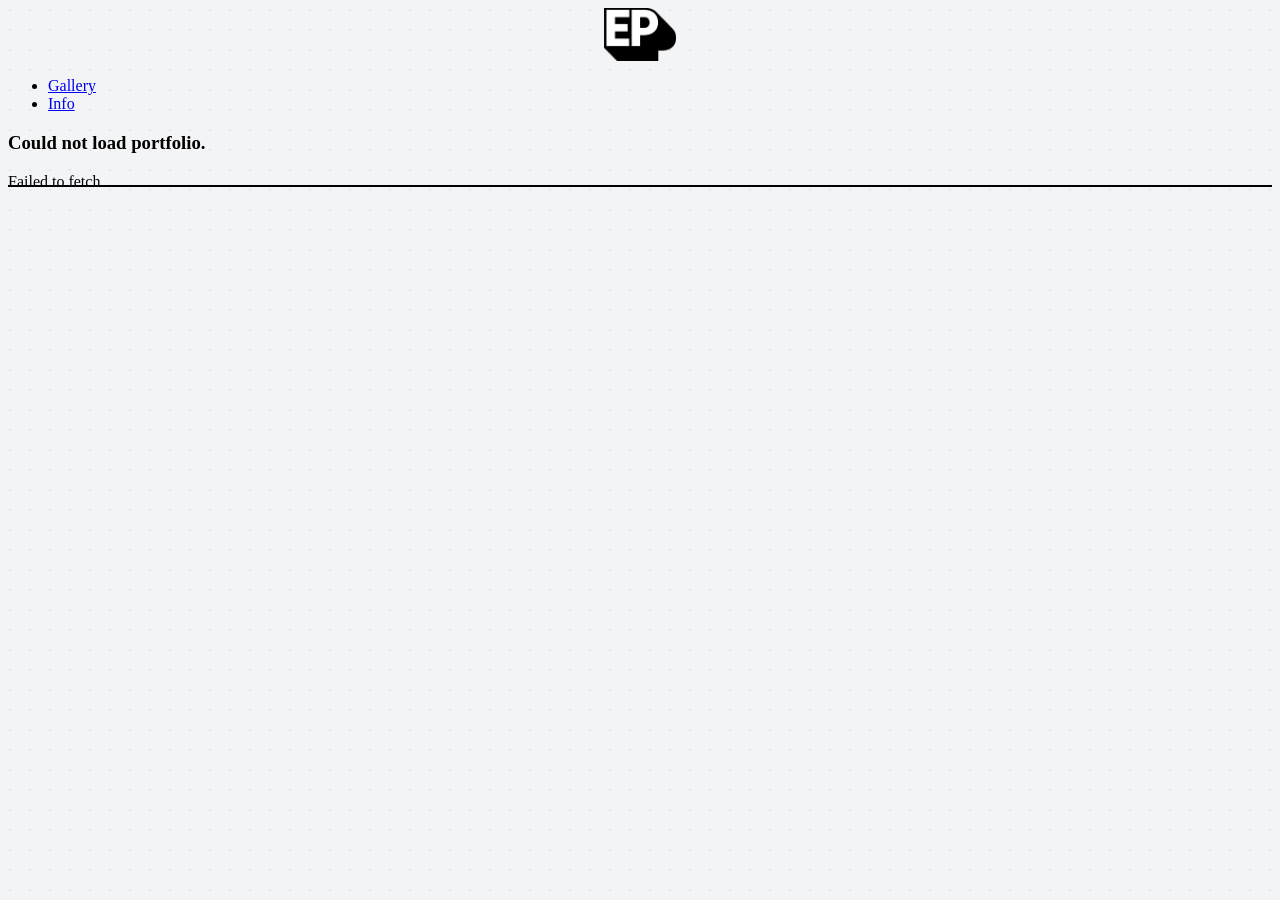
==== commit 11a74c66: "Apply logo-only header to Brand page" ====
--- a/brand/index.html
+++ b/brand/index.html
@@ -119,8 +119,7 @@
         font-size: clamp(0.65rem, 2.2vw, 1.02rem);
         font-weight: 500;
         line-height: 1.2;
-        text-align: justify;
-        text-align-last: justify;
+        text-align: left;
         white-space: nowrap;
       }
       .masonry-item {
@@ -293,32 +292,10 @@
   <body class="text-gray-700">
     <div id="root" class="container mx-auto px-4 sm:px-6 lg:px-8 py-8">
       <header class="flex flex-col md:flex-row md:justify-between md:items-center text-center md:text-left mb-12 sm:mb-16">
-        <div class="flex flex-col items-center md:items-start">
+        <div class="flex flex-col items-start">
           <div class="header-lockup">
-            <img src="assets/eli-logo-20260717.png" alt="" class="brand-logo animate-text-in" aria-hidden="true">
-            <div class="header-text-lockup">
-              <div class="flex items-center justify-center md:justify-start mb-1">
-              <h1 id="animated-header" class="header-title font-display text-2xl sm:text-3xl md:text-2xl lg:text-4xl font-black text-black">
-                <span class="tracking-wider">
-                  ELI
-                </span>
-                <span>&nbsp;</span>
-                <span class="tracking-wider">
-                  PERRETT
-                </span>
-                <span>&nbsp;</span>
-                <span class="tracking-wider font-light text-gray-600">
-                  CREATIVE
-                </span>
-              </h1>
-              </div>
-              <p
-                class="header-tagline text-gray-600 animate-text-in"
-                style="animation-delay: 380ms"
-              >
-                Helping designers and brands communicate ideas
-              </p>
-            </div>
+            <img src="assets/eli-logo-20260717.png" alt="Eli Perrett Creative" class="brand-logo animate-text-in">
+
           </div>
         </div>
         <nav class="mt-8 md:mt-0 md:mr-8 lg:mr-12">
@@ -1063,6 +1040,7 @@
 
         const setupHeaderAnimations = () => {
           const header = document.getElementById('animated-header');
+          if (!header) return;
           const textNodes = Array.from(header.children).map(child => child.textContent.trim());
           header.innerHTML = '';
           let totalDelay = 100;
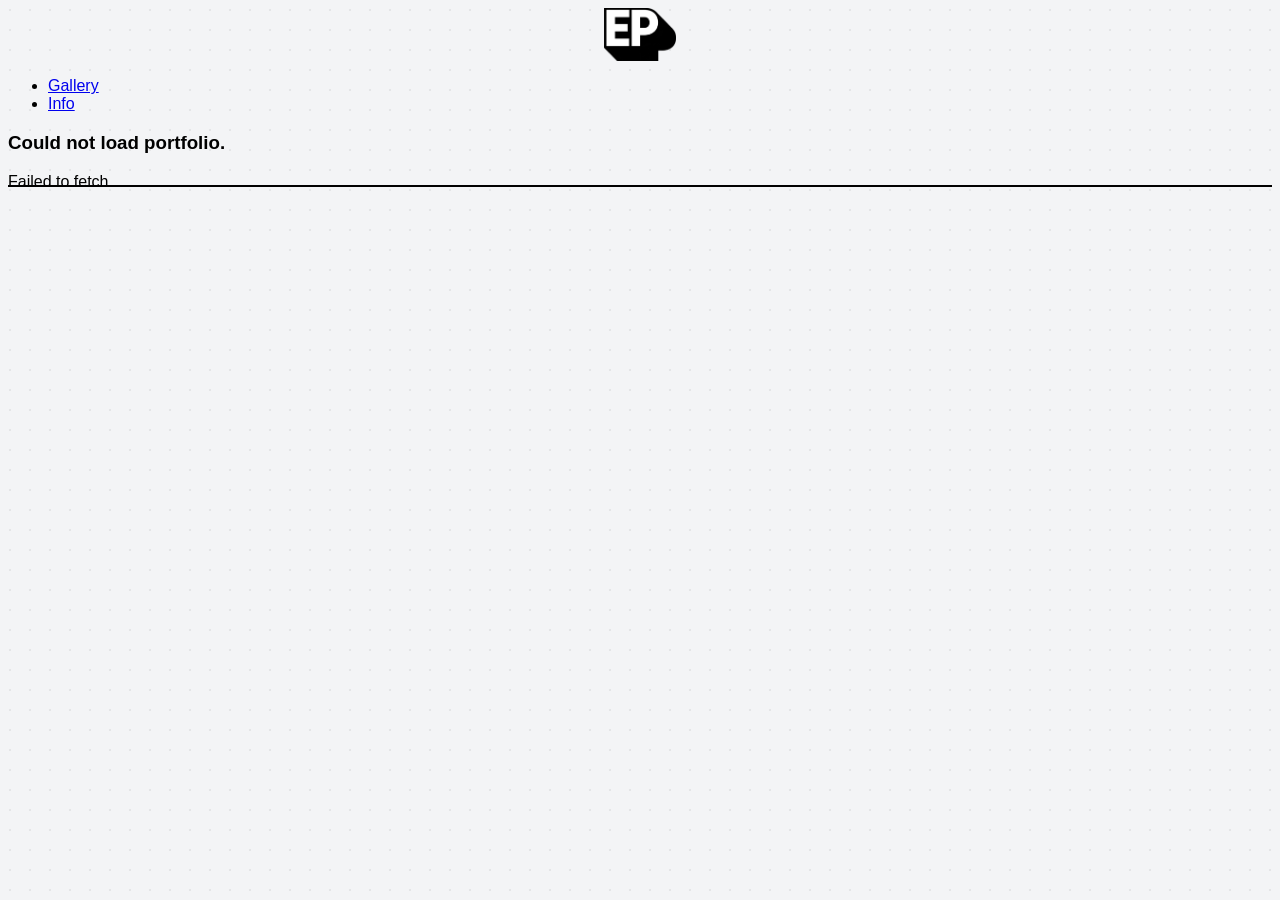
==== commit 49f2ac99: "Use Satoshi typography across portfolio pages" ====
--- a/brand/index.html
+++ b/brand/index.html
@@ -35,17 +35,17 @@
     <meta property="twitter:image" content="https://eliperrett.com/link-preview.png?v=20260717-logo" />
     <meta property="twitter:image:alt" content="Eli Perrett Creative portfolio preview" />
     
-    <link rel="preconnect" href="https://fonts.googleapis.com">
-    <link rel="preconnect" href="https://fonts.gstatic.com" crossorigin>
-    <link href="https://fonts.googleapis.com/css2?family=Montserrat:wght@500;900&family=Roboto+Mono:wght@100..700&display=swap" rel="stylesheet">
+    <link rel="preconnect" href="https://api.fontshare.com">
+    <link rel="preconnect" href="https://cdn.fontshare.com" crossorigin>
+    <link href="https://api.fontshare.com/v2/css?f[]=satoshi@400,500,700&amp;display=swap" rel="stylesheet">
     <script src="https://cdn.tailwindcss.com"></script>
     <script>
       tailwind.config = {
         theme: {
           extend: {
             fontFamily: {
-              sans: ['Roboto Mono', 'monospace'],
-              display: ['Montserrat', 'sans-serif'],
+              sans: ['Satoshi', 'Arial', 'sans-serif'],
+              display: ['Satoshi', 'Arial', 'sans-serif'],
             },
             transitionDuration: {
               '700': '700ms',
@@ -115,7 +115,7 @@
       .header-tagline {
         display: block;
         width: 100%;
-        font-family: 'Montserrat', sans-serif;
+        font-family: 'Satoshi', Arial, sans-serif;
         font-size: clamp(0.65rem, 2.2vw, 1.02rem);
         font-weight: 500;
         line-height: 1.2;
@@ -161,6 +161,8 @@
       .can-hover .group:hover .group-hover-overlay { opacity: 1; }
       .can-hover .group:hover .group-hover-title { opacity: 1; }
       body {
+        font-family: 'Satoshi', Arial, sans-serif;
+        font-weight: 400;
         background-color: #F3F4F6; /* Tailwind gray-100 */
         overflow-x: hidden;
         overflow-y: scroll;
@@ -291,22 +293,22 @@
 </head>
   <body class="text-gray-700">
     <div id="root" class="container mx-auto px-4 sm:px-6 lg:px-8 py-8">
-      <header class="flex flex-col md:flex-row md:justify-between md:items-center text-center md:text-left mb-12 sm:mb-16">
-        <div class="flex flex-col items-start">
+      <header class="flex flex-col items-center text-center mb-12 sm:mb-16">
+        <div class="flex flex-col items-center">
           <div class="header-lockup">
             <img src="assets/eli-logo-20260717.png" alt="Eli Perrett Creative" class="brand-logo animate-text-in">
 
           </div>
         </div>
-        <nav class="mt-8 md:mt-0 md:mr-8 lg:mr-12">
+        <nav class="mt-8">
           <ul class="flex items-center justify-center space-x-2 sm:space-x-4">
             <li>
-              <a href="#" data-section="work-section" aria-current="page" class="nav-link relative font-sans text-lg tracking-wide transition-colors duration-200 px-4 py-2 rounded-lg bg-gray-800 text-white md:bg-transparent md:text-gray-800 md:hover:text-black md:px-3 md:py-2 md:rounded-none">
+              <a href="#" data-section="work-section" aria-current="page" class="nav-link relative font-sans font-medium text-lg tracking-normal transition-colors duration-200 px-4 py-2 rounded-lg bg-gray-800 text-white md:bg-transparent md:text-gray-800 md:hover:text-black md:px-3 md:py-2 md:rounded-none">
                 Gallery
               </a>
             </li>
              <li>
-              <a href="#" data-section="about-section" class="nav-link relative font-sans text-lg tracking-wide transition-colors duration-200 px-4 py-2 rounded-lg bg-gray-200 text-gray-700 md:bg-transparent md:text-gray-800 md:hover:text-black md:px-3 md:py-2 md:rounded-none">
+              <a href="#" data-section="about-section" class="nav-link relative font-sans font-medium text-lg tracking-normal transition-colors duration-200 px-4 py-2 rounded-lg bg-gray-200 text-gray-700 md:bg-transparent md:text-gray-800 md:hover:text-black md:px-3 md:py-2 md:rounded-none">
                 Info
               </a>
             </li>
@@ -589,6 +591,10 @@
                 audiences: {}
             };
 
+            normalized.localImages = Array.isArray(manifest?.localImages)
+                ? manifest.localImages.map(normalizePortfolioPath)
+                : [];
+
             if (Array.isArray(manifest?.featured)) {
                 normalized.featured = manifest.featured.map(normalizePortfolioPath);
             }
@@ -779,6 +785,18 @@
                     }, `media/${file.name}`);
                 });
 
+                // Repository-hosted images share the existing ordering and modal behavior.
+                const localImages = (portfolioManifest.localImages || []).map(path => {
+                    const name = path.split('/').pop();
+                    return applyPortfolioOrder({
+                        type: 'image',
+                        imageUrl: path,
+                        title: formatPortfolioTitle(name.replace(/\.[^.]+$/, '')),
+                        originalName: name,
+                        description: ''
+                    }, path);
+                });
+
                 // --- Process Videos ---
                 const posterMap = new Map();
                 allVideoRepoFiles
@@ -809,11 +827,11 @@
                     }, `videos/${file.name}`);
                 });
 
-                portfolioItems = getPortfolioDisplayItems([...images, ...videos]);
+                portfolioItems = getPortfolioDisplayItems([...images, ...localImages, ...videos]);
                 
                 if (portfolioItems.length === 0) {
                    document.getElementById('loader').classList.add('hidden');
-                   grid.innerHTML = `<div class="text-center text-gray-500 bg-white p-8 rounded-lg shadow-sm col-span-full"><h3 class="text-xl font-semibold mb-2 text-gray-800">Your portfolio is empty.</h3><p>Upload media to your GitHub repository.</p></div>`;
+                   grid.innerHTML = `<div class="text-center text-gray-500 bg-white p-8 rounded-lg shadow-sm col-span-full"><h3 class="text-xl font-bold mb-2 text-gray-800">Your portfolio is empty.</h3><p>Upload media to your GitHub repository.</p></div>`;
                    grid.classList.remove('hidden');
                    return;
                 }
@@ -828,7 +846,7 @@
             } catch (error) {
                 console.error("Error fetching portfolio:", error);
                 document.getElementById('loader').classList.add('hidden');
-                grid.innerHTML = `<div class="text-center text-red-500 bg-red-100 p-8 rounded-lg shadow-sm col-span-full"><h3 class="text-xl font-semibold mb-2 text-red-800">Could not load portfolio.</h3><p>${error.message}</p></div>`;
+                grid.innerHTML = `<div class="text-center text-red-500 bg-red-100 p-8 rounded-lg shadow-sm col-span-full"><h3 class="text-xl font-bold mb-2 text-red-800">Could not load portfolio.</h3><p>${error.message}</p></div>`;
                 grid.classList.remove('hidden');
             }
         };
@@ -918,7 +936,7 @@
 
             const title = document.createElement('h3');
             title.textContent = itemData.title;
-            title.className = 'absolute bottom-0 left-0 p-4 text-white font-semibold text-lg opacity-0 group-hover-title transition-opacity duration-500 delay-100 pointer-events-none z-10';
+            title.className = 'absolute bottom-0 left-0 p-4 text-white font-medium text-lg opacity-0 group-hover-title transition-opacity duration-500 delay-100 pointer-events-none z-10';
             item.appendChild(title);
 
             return item;
@@ -989,7 +1007,7 @@
             }
 
             let textContainerHTML = '<div class="w-full mt-4 px-2 text-center">';
-            textContainerHTML += `<h3 class="text-white font-light text-base sm:text-lg opacity-90">${item.title}</h3>`;
+            textContainerHTML += `<h3 class="text-white font-medium text-base sm:text-lg opacity-90">${item.title}</h3>`;
             if (item.description) {
                 textContainerHTML += `<p class="mt-1 text-gray-300 text-sm max-w-lg mx-auto balanced-text">${item.description}</p>`;
             }
@@ -1048,8 +1066,8 @@
 
           textNodes.forEach((text, textIndex) => {
             const spanContainer = document.createElement('span');
-            if (textIndex === 0 || textIndex === 2) spanContainer.className = 'tracking-wider';
-            if (textIndex === 4) spanContainer.className = 'tracking-wider font-light text-gray-600';
+            if (textIndex === 0 || textIndex === 2) spanContainer.className = 'tracking-tight';
+            if (textIndex === 4) spanContainer.className = 'tracking-tight font-normal text-gray-600';
             
             text.split('').forEach((char) => {
               const charSpan = document.createElement('span');
